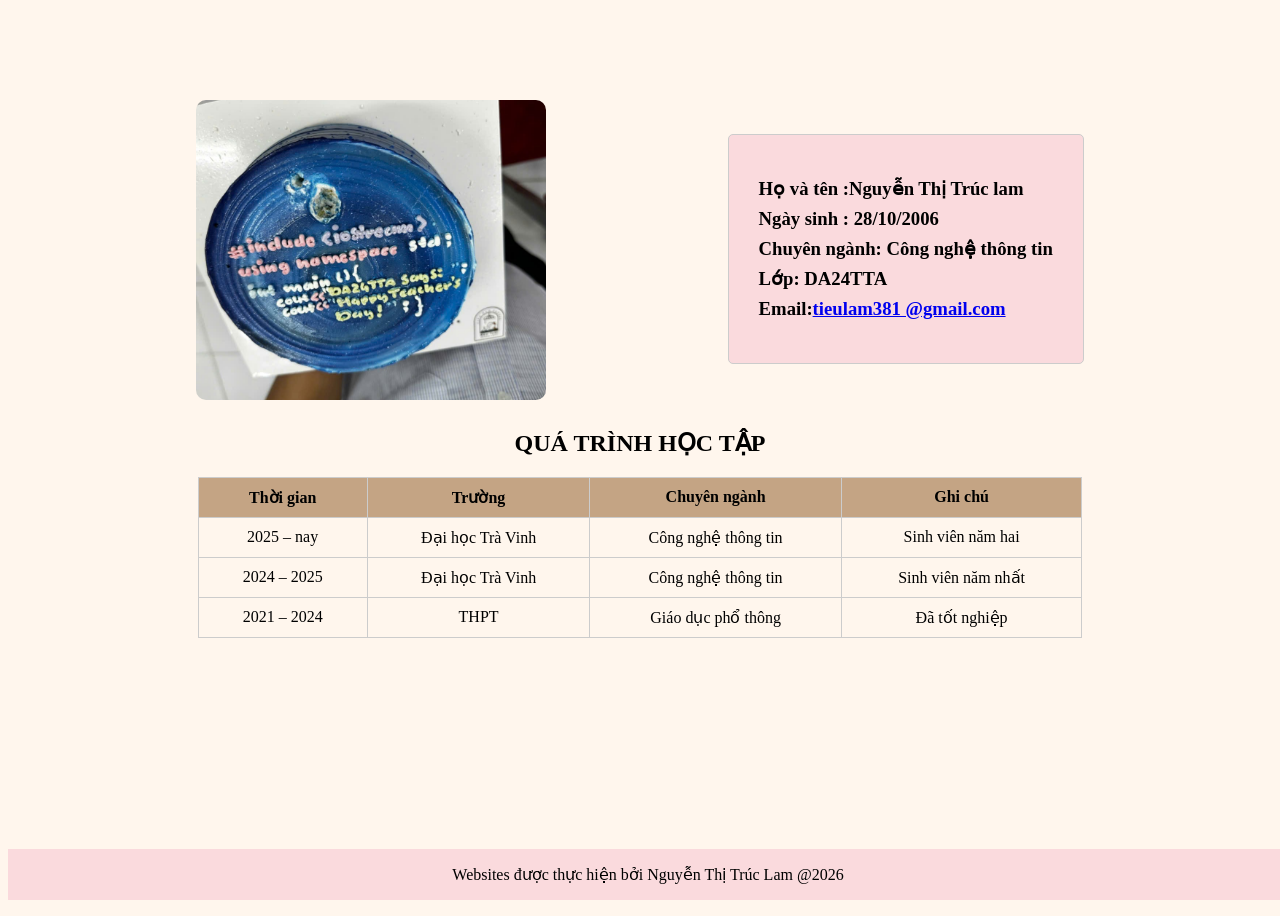
==== index.html @ 1f2fa08b "html,css" ====
<!DOCTYPE html>
<html lang="vi">
	<head>
		<title>Introduce yourself</title>
		<meta name="viewport" content="width=device-width, initial-scale=1.0">
		<meta charset="utf-8">
		<link rel="stylesheet" href="style.css">
	</head>
	<body>
		<div class="tenvaanh">

		<img src="assets/banh.jpg" alt="anh chan dung" class="avatar">
		<div class="ten" >
			<h3> 
				Họ và tên :Nguyễn Thị Trúc lam<br>
				Ngày sinh : 28/10/2006<br>
				Chuyên ngành: Công nghệ thông tin<br>
				Lớp: DA24TTA<br>
				Email:<a target="_blank" href="mailto:tieulam381@gmail.com">tieulam381					@gmail.com</a><br>
			</h3>
		</div>
		</div>
		<table class="tkb">
			<caption >
				<h2>Quá trình học tập</h2>
			</caption>

   		 <tr>
        		<th>Thời gian</th>
       			<th>Trường</th>
        		<th>Chuyên ngành</th>
        		<th>Ghi chú</th>
    		</tr>
    		<tr>
        		<td>2025 – nay</td>
        		<td>Đại học Trà Vinh</td>
        		<td>Công nghệ thông tin</td>
        		<td>Sinh viên năm hai</td>
    		</tr>
   		<tr>
        		<td>2024 – 2025</td>
        		<td>Đại học Trà Vinh</td>
        		<td>Công nghệ thông tin</td>
        		<td>Sinh viên năm nhất</td>
    		</tr>
 		<tr>
        		<td>2021 – 2024</td>
        		<td>THPT</td>
        		<td>Giáo dục phổ thông</td>
        		<td>Đã tốt nghiệp</td>
    		</tr>

		</table>

		<footer>
			<p>Websites được thực hiện bởi Nguyễn Thị Trúc Lam @2026</p>
		</footer>

	</body>
</html>
---- style.css ----
footer{
	position: fixed;
   	bottom: 0;
    	width: 100%;
    	text-align: center;
	background-color: #FADADD;

}
.ten {
	
   	margin:10% 5% 2% 10% ;
	white-space: nowrap; /*khong cho chu xuong dong*/
	display: inline-block;   /*day khung qua phai*/     
  	padding: 20px 30px;
    	border: 1px solid #ccc;
    	border-radius: 5px;
    	background-color: #FADADD;
    	font-size: 16px;
    	line-height: 1.6; /*khoang cach cac dong*/		
}
.tkb{
    border-collapse: collapse;   /* gộp viền */
    width: 70%;
    margin: 20px auto;
    font-size: 16px;
}
th {
    background-color: #C4A484;
}
td,th {
    border: 1px solid #ccc;
    padding: 10px 15px;
    text-align: center;
}
tr:hover{
	background-color:#D2B48C;
}
caption {
    text-transform: uppercase;
}
img{
	margin:5% -60px -40px 5% ;
	width: 467px;
    	height: 368px;
    	margin-right: 15px;
}	
.tenvaanh {
    display: flex;
    align-items: center;      /* căn ngang bằng nhau */
    justify-content: center;  /* căn giữa cả cụm */
    gap: 40px; /* căn thẳng hàng theo chiều dọc */
}
.avatar {
	
	width: 350px;
    	height: 300px;
   	object-fit: cover;
    	border-radius: 10px;
}
body {
	background-color: #FFF6ED;
    height: 100vh;
    overflow-y: auto;   
}
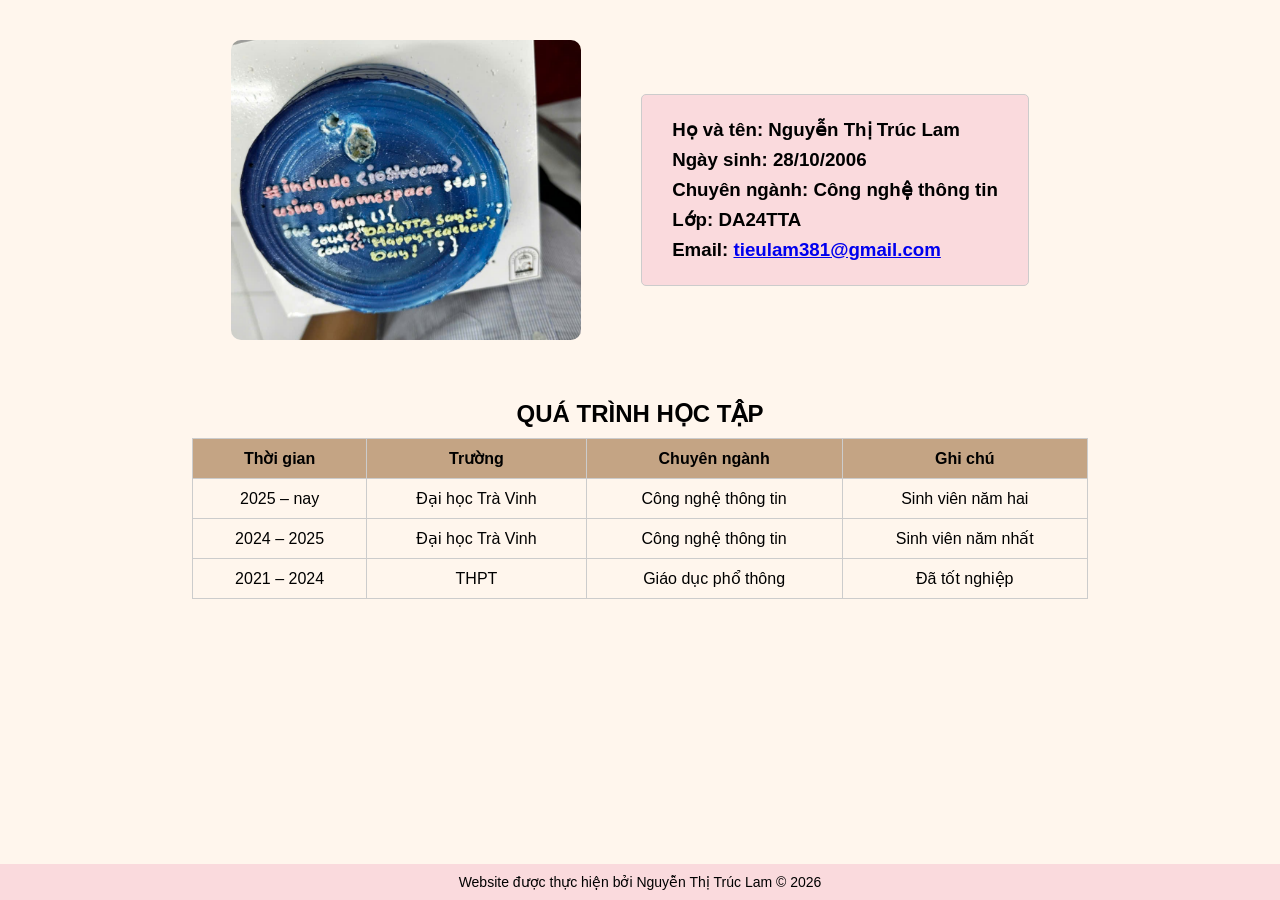
==== commit bf49dbb2: "Update HTML and CSS" ====
--- a/index.html
+++ b/index.html
@@ -1,60 +1,63 @@
 <!DOCTYPE html>
 <html lang="vi">
-	<head>
-		<title>Introduce yourself</title>
-		<meta name="viewport" content="width=device-width, initial-scale=1.0">
-		<meta charset="utf-8">
-		<link rel="stylesheet" href="style.css">
-	</head>
-	<body>
-		<div class="tenvaanh">
+<head>
+	<title>Introduce yourself</title>
+	<meta charset="utf-8">
+	<meta http-equiv="X-UA-Compatible" content="IE=edge">
+	<meta name="viewport" content="width=device-width, initial-scale=1.0">
+	<link rel="stylesheet" href="style.css">
+</head>
 
-		<img src="assets/banh.jpg" alt="anh chan dung" class="avatar">
-		<div class="ten" >
-			<h3> 
-				Họ và tên :Nguyễn Thị Trúc lam<br>
-				Ngày sinh : 28/10/2006<br>
-				Chuyên ngành: Công nghệ thông tin<br>
-				Lớp: DA24TTA<br>
-				Email:<a target="_blank" href="mailto:tieulam381@gmail.com">tieulam381					@gmail.com</a><br>
+<body>
+
+	<header class="tenvaanh">
+		<img src="assets/banh.jpg" alt="ảnh chân dung" class="avatar">
+
+		<div class="ten">
+			<h3>
+				Họ và tên: Nguyễn Thị Trúc Lam <br>
+				Ngày sinh: 28/10/2006 <br>
+				Chuyên ngành: Công nghệ thông tin <br>
+				Lớp: DA24TTA <br>
+				Email:
+				<a href="mailto:tieulam381@gmail.com">
+					tieulam381@gmail.com
+				</a>
 			</h3>
 		</div>
-		</div>
-		<table class="tkb">
-			<caption >
-				<h2>Quá trình học tập</h2>
-			</caption>
+	</header>
 
-   		 <tr>
-        		<th>Thời gian</th>
-       			<th>Trường</th>
-        		<th>Chuyên ngành</th>
-        		<th>Ghi chú</th>
-    		</tr>
-    		<tr>
-        		<td>2025 – nay</td>
-        		<td>Đại học Trà Vinh</td>
-        		<td>Công nghệ thông tin</td>
-        		<td>Sinh viên năm hai</td>
-    		</tr>
-   		<tr>
-        		<td>2024 – 2025</td>
-        		<td>Đại học Trà Vinh</td>
-        		<td>Công nghệ thông tin</td>
-        		<td>Sinh viên năm nhất</td>
-    		</tr>
- 		<tr>
-        		<td>2021 – 2024</td>
-        		<td>THPT</td>
-        		<td>Giáo dục phổ thông</td>
-        		<td>Đã tốt nghiệp</td>
-    		</tr>
+	<table class="tkb">
+		<caption><h2>Quá trình học tập</h2></caption>
+		<tr>
+			<th>Thời gian</th>
+			<th>Trường</th>
+			<th>Chuyên ngành</th>
+			<th>Ghi chú</th>
+		</tr>
+		<tr>
+			<td>2025 – nay</td>
+			<td>Đại học Trà Vinh</td>
+			<td>Công nghệ thông tin</td>
+			<td>Sinh viên năm hai</td>
+		</tr>
+		<tr>
+			<td>2024 – 2025</td>
+			<td>Đại học Trà Vinh</td>
+			<td>Công nghệ thông tin</td>
+			<td>Sinh viên năm nhất</td>
+		</tr>
+		<tr>
+			<td>2021 – 2024</td>
+			<td>THPT</td>
+			<td>Giáo dục phổ thông</td>
+			<td>Đã tốt nghiệp</td>
+		</tr>
+	</table>
 
-		</table>
+	<footer>
+		<p>Website được thực hiện bởi Nguyễn Thị Trúc Lam © 2026</p>
+	</footer>
 
-		<footer>
-			<p>Websites được thực hiện bởi Nguyễn Thị Trúc Lam @2026</p>
-		</footer>
-
-	</body>
+</body>
 </html>
--- a/style.css
+++ b/style.css
@@ -1,64 +1,124 @@
-footer{
-	position: fixed;
-   	bottom: 0;
-    	width: 100%;
-    	text-align: center;
-	background-color: #FADADD;
 
+* {
+	box-sizing: border-box;
+	margin: 0;
+	padding: 0;
+}
+
+body {
+	background-color: #FFF6ED;
+	min-height: 100vh;
+	font-family: Arial, Helvetica, sans-serif;
+	overflow-y: auto;
+}
+
+.tenvaanh {
+	display: flex;
+	align-items: center;
+	justify-content: center;
+	gap: 40px;
+	padding: 40px 20px;
+}
+
+.avatar {
+	width: 350px;
+	height: 300px;
+	object-fit: cover;
+	border-radius: 10px;
+	max-width: 100%;
 }
 .ten {
-	
-   	margin:10% 5% 2% 10% ;
-	white-space: nowrap; /*khong cho chu xuong dong*/
-	display: inline-block;   /*day khung qua phai*/     
-  	padding: 20px 30px;
-    	border: 1px solid #ccc;
-    	border-radius: 5px;
-    	background-color: #FADADD;
-    	font-size: 16px;
-    	line-height: 1.6; /*khoang cach cac dong*/		
+	margin: 20px;
+	display: inline-block;
+	padding: 20px 30px;
+	border: 1px solid #ccc;
+	border-radius: 5px;
+	background-color: #FADADD;
+	font-size: 16px;
+	line-height: 1.6;
+	white-space: nowrap;
 }
-.tkb{
-    border-collapse: collapse;   /* gộp viền */
-    width: 70%;
-    margin: 20px auto;
-    font-size: 16px;
+.tkb {
+	border-collapse: collapse;
+	width: 70%;
+	margin: 20px auto;
+	font-size: 16px;
 }
+
 th {
-    background-color: #C4A484;
+	background-color: #C4A484;
 }
-td,th {
-    border: 1px solid #ccc;
-    padding: 10px 15px;
-    text-align: center;
+
+td, th {
+	border: 1px solid #ccc;
+	padding: 10px 15px;
+	text-align: center;
 }
-tr:hover{
-	background-color:#D2B48C;
+
+tr:hover {
+	background-color: #D2B48C;
 }
+
 caption {
-    text-transform: uppercase;
+	text-transform: uppercase;
+	margin-bottom: 10px;
 }
-img{
-	margin:5% -60px -40px 5% ;
-	width: 467px;
-    	height: 368px;
-    	margin-right: 15px;
-}	
-.tenvaanh {
-    display: flex;
-    align-items: center;      /* căn ngang bằng nhau */
-    justify-content: center;  /* căn giữa cả cụm */
-    gap: 40px; /* căn thẳng hàng theo chiều dọc */
+footer {
+	position: fixed;
+	bottom: 0;
+	width: 100%;
+	text-align: center;
+	background-color: #FADADD;
+	padding: 10px 0;
+	font-size: 14px;
 }
-.avatar {
-	
-	width: 350px;
-    	height: 300px;
-   	object-fit: cover;
-    	border-radius: 10px;
+img {
+	max-width: 100%;
+	height: auto;
 }
-body {
-	background-color: #FFF6ED;
-    height: 100vh;
-    overflow-y: auto;   
-}+/*TƯƠNG THÍCH TABLET*/
+@media (max-width: 1024px) {
+
+	.avatar {
+		width: 300px;
+		height: auto;
+	}
+
+	.tkb {
+		width: 85%;
+	}
+
+	.ten {
+		margin: 20px;
+		white-space: normal;
+	}
+}
+
+/*  TƯƠNG THÍCH MOBILE */
+@media (max-width: 768px) {
+
+	.tenvaanh {
+		flex-direction: column;
+		gap: 20px;
+	}
+
+	.avatar {
+		width: 90%;
+		height: auto;
+	}
+
+	.ten {
+		margin: 10px;
+		font-size: 14px;
+		white-space: normal;
+	}
+
+	.tkb {
+		width: 95%;
+		font-size: 14px;
+	}
+
+	footer {
+		position: static;
+	}
+}
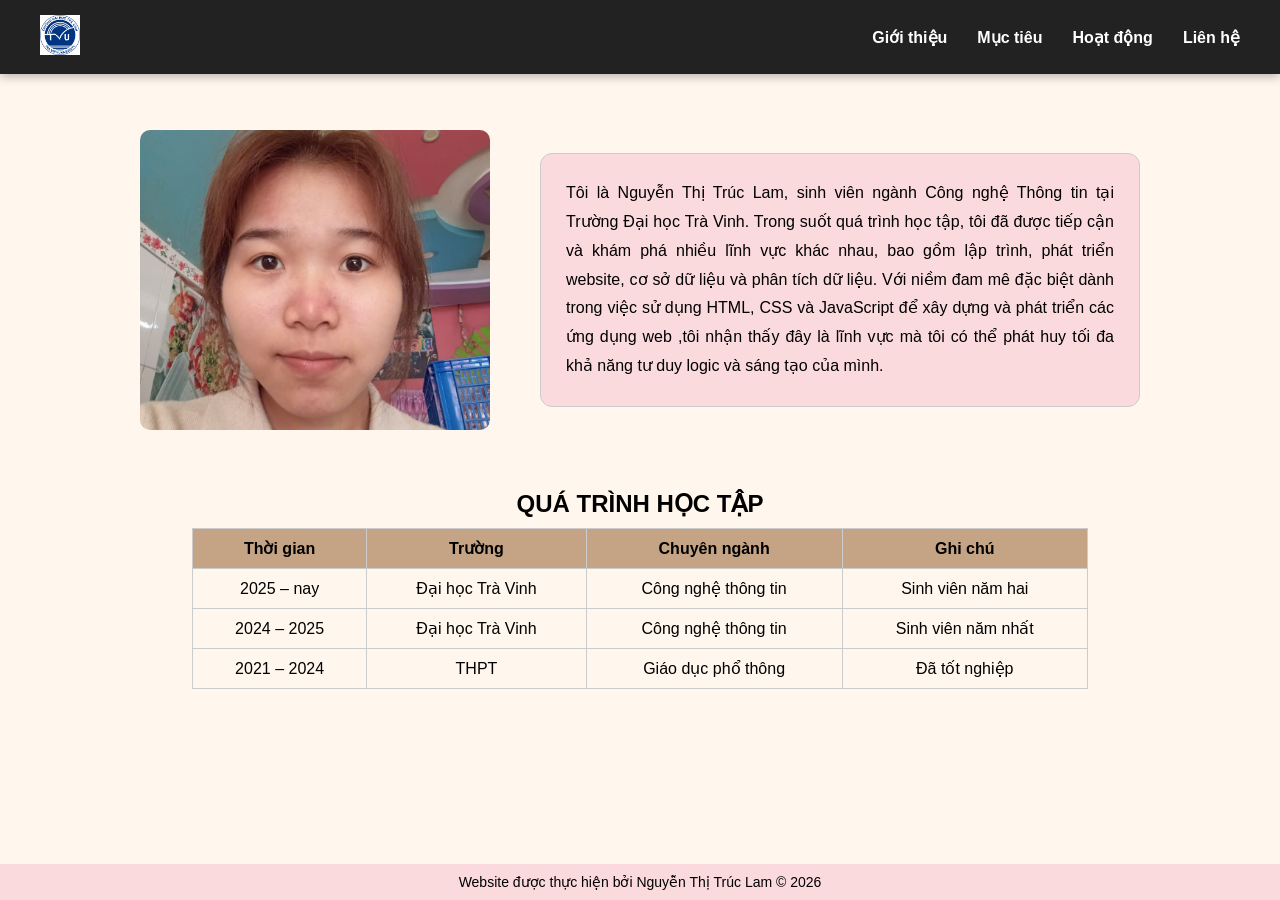
==== commit 57e52ab7: "update html,css" ====
--- a/index.html
+++ b/index.html
@@ -10,21 +10,23 @@
 
 <body>
 
-	<header class="tenvaanh">
-		<img src="assets/banh.jpg" alt="ảnh chân dung" class="avatar">
+	<header class="tenvatt">
+		<img src="assets/chandung.jpg" alt="ảnh chân dung" class="avatar">
+		<div class="gioithieu">
+		<p> Tôi là Nguyễn Thị Trúc Lam, sinh viên ngành Công nghệ Thông tin tại Trường Đại học Trà Vinh. Trong suốt quá trình học tập, tôi đã được tiếp cận và khám phá nhiều lĩnh vực khác nhau, bao gồm lập trình, phát triển website, cơ sở dữ liệu và phân tích dữ liệu. Với niềm đam mê đặc biệt dành trong việc sử dụng HTML, CSS và JavaScript để xây dựng và phát triển các ứng dụng web ,tôi nhận thấy đây là lĩnh vực mà tôi có thể phát huy tối đa khả năng tư duy logic và sáng tạo của mình.</p>
+		</div>
+		<nav class="navbar">
+			<div class="logo">
+				<img src="assets/logo.jpg" alt="logo">
+			</div>
+			<ul class="menu">
+				<li><a href="index.html">Giới thiệu</a></li>
+				<li><a href="mục tieu.html">Mục tiêu</a></li>
+				<li><a href="#">Hoạt động</a></li>
+				<li><a href="lien he.html">Liên hệ</a></li>
+			</ul>
+		</nav>
 
-		<div class="ten">
-			<h3>
-				Họ và tên: Nguyễn Thị Trúc Lam <br>
-				Ngày sinh: 28/10/2006 <br>
-				Chuyên ngành: Công nghệ thông tin <br>
-				Lớp: DA24TTA <br>
-				Email:
-				<a href="mailto:tieulam381@gmail.com">
-					tieulam381@gmail.com
-				</a>
-			</h3>
-		</div>
 	</header>
 
 	<table class="tkb">
--- a/style.css
+++ b/style.css
@@ -1,124 +1,159 @@
+/* Reset */
+* {
+    box-sizing: border-box;
+    margin: 0;
+    padding: 0;
+}
 
-* {
-	box-sizing: border-box;
-	margin: 0;
-	padding: 0;
+/* Luôn có thanh cuộn dọc */
+html {
+    overflow-y: scroll;
 }
 
 body {
-	background-color: #FFF6ED;
-	min-height: 100vh;
-	font-family: Arial, Helvetica, sans-serif;
-	overflow-y: auto;
+    background-color: #FFF6ED;
+    font-family: Arial, Helvetica, sans-serif;
+    min-height: 100vh;
+    padding-top: 90px;      /* tránh bị navbar che */
+    padding-bottom: 70px;   /* tránh bị footer che */
 }
 
-.tenvaanh {
-	display: flex;
-	align-items: center;
-	justify-content: center;
-	gap: 40px;
-	padding: 40px 20px;
+/* ================= NAVBAR ================= */
+
+.navbar {
+    display: flex;
+    justify-content: space-between;
+    align-items: center;
+    background: #222;
+    padding: 15px 40px;
+    position: fixed;
+    top: 0;
+    left: 0;
+    width: 100%;
+    z-index: 1000;
+    box-shadow: 0 2px 10px rgba(0,0,0,0.3);
 }
 
+.logo img {
+    height: 40px;
+    width: auto;
+}
+
+.menu {
+    display: flex;
+    list-style: none;
+    gap: 30px;
+}
+
+.menu a {
+    color: white;
+    text-decoration: none;
+    font-weight: bold;
+}
+
+/* ================= GIỚI THIỆU ================= */
+
+.gioithieu {
+    background-color: #FADADD;
+    border: 1px solid #ccc;
+    padding: 25px;
+    border-radius: 12px;
+    max-width: 600px;
+    line-height: 1.8;
+    text-align: justify;
+}
+
+.tenvatt {
+    display: flex;
+    align-items: center;
+    justify-content: center;
+    gap: 50px;
+    padding: 40px 60px;
+}
+
+.ten {
+    margin: 10px;
+    padding: 20px 30px;
+    border: 1px solid #ccc;
+    border-radius: 8px;
+    background-color: #FADADD;
+    font-size: 16px;
+    line-height: 1.6;
+}
+
+/* ================= ẢNH ================= */
+
 .avatar {
-	width: 350px;
-	height: 300px;
-	object-fit: cover;
-	border-radius: 10px;
-	max-width: 100%;
+    width: 350px;
+    height: 300px;
+    object-fit: cover;
+    border-radius: 10px;
+    max-width: 100%;
 }
-.ten {
-	margin: 20px;
-	display: inline-block;
-	padding: 20px 30px;
-	border: 1px solid #ccc;
-	border-radius: 5px;
-	background-color: #FADADD;
-	font-size: 16px;
-	line-height: 1.6;
-	white-space: nowrap;
+
+img {
+    max-width: 100%;
+    height: auto;
 }
+
+/* ================= CONTACT ================= */
+
+.contact-wrapper {
+    display: flex;
+    align-items: center;
+    justify-content: center;
+    gap: 40px;
+    padding: 100px 20px;
+    flex-wrap: wrap;
+}
+
+.map {
+    flex: 0 0 400px;
+}
+
+.map iframe {
+    width: 100%;
+    height: 300px;
+    border-radius: 10px;
+}
+
+/* ================= TABLE ================= */
+
 .tkb {
-	border-collapse: collapse;
-	width: 70%;
-	margin: 20px auto;
-	font-size: 16px;
+    border-collapse: collapse;
+    width: 70%;
+    margin: 20px auto;
+    font-size: 16px;
 }
 
 th {
-	background-color: #C4A484;
+    background-color: #C4A484;
 }
 
 td, th {
-	border: 1px solid #ccc;
-	padding: 10px 15px;
-	text-align: center;
+    border: 1px solid #ccc;
+    padding: 10px 15px;
+    text-align: center;
 }
 
 tr:hover {
-	background-color: #D2B48C;
+    background-color: #D2B48C;
 }
 
 caption {
-	text-transform: uppercase;
-	margin-bottom: 10px;
-}
-footer {
-	position: fixed;
-	bottom: 0;
-	width: 100%;
-	text-align: center;
-	background-color: #FADADD;
-	padding: 10px 0;
-	font-size: 14px;
-}
-img {
-	max-width: 100%;
-	height: auto;
-}
-/*TƯƠNG THÍCH TABLET*/
-@media (max-width: 1024px) {
-
-	.avatar {
-		width: 300px;
-		height: auto;
-	}
-
-	.tkb {
-		width: 85%;
-	}
-
-	.ten {
-		margin: 20px;
-		white-space: normal;
-	}
+    text-transform: uppercase;
+    margin-bottom: 10px;
 }
 
-/*  TƯƠNG THÍCH MOBILE */
-@media (max-width: 768px) {
+/* ================= FOOTER ================= */
 
-	.tenvaanh {
-		flex-direction: column;
-		gap: 20px;
-	}
-
-	.avatar {
-		width: 90%;
-		height: auto;
-	}
-
-	.ten {
-		margin: 10px;
-		font-size: 14px;
-		white-space: normal;
-	}
-
-	.tkb {
-		width: 95%;
-		font-size: 14px;
-	}
-
-	footer {
-		position: static;
-	}
+footer {
+    position: fixed;
+    bottom: 0;
+    left: 0;
+    width: 100%;
+    text-align: center;
+    background-color: #FADADD;
+    padding: 10px 0;
+    font-size: 14px;
 }
